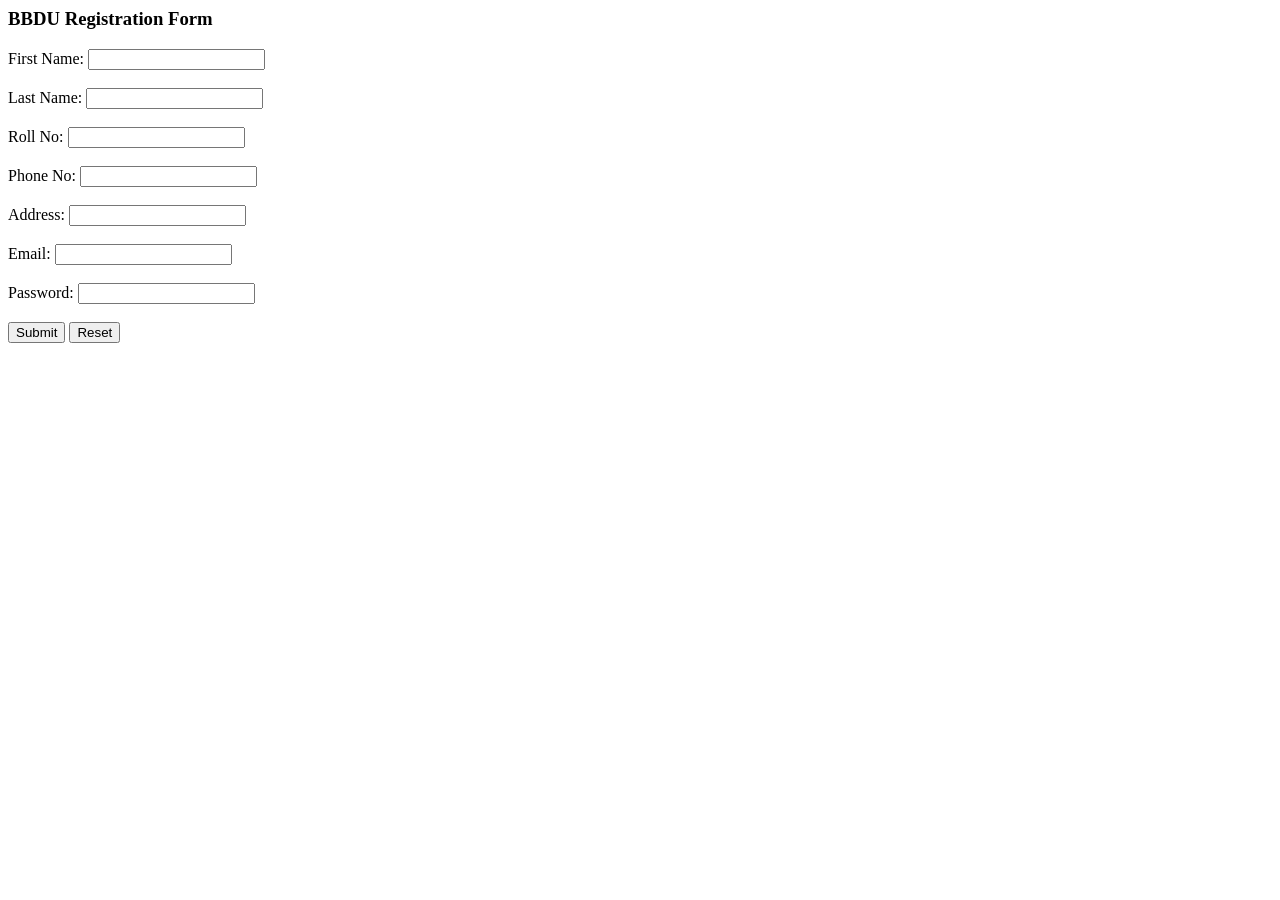
==== form.html @ a87cd58d "first commit" ====
<html>
<head>
    <title>BBDU Registration Form</title>
</head>
<body>

<h3>BBDU Registration Form</h3>

<form>
    First Name: <input type="text"><br><br>
    Last Name: <input type="text"><br><br>
    Roll No: <input type="text"><br><br>
    Phone No: <input type="tel"><br><br>
    Address: <input type="text"><br><br>
    Email: <input type="email"><br><br>
    Password: <input type="password"><br><br>

    <button type="submit">Submit</button>
    <button type="reset">Reset</button>
</form>

</body>
</html>
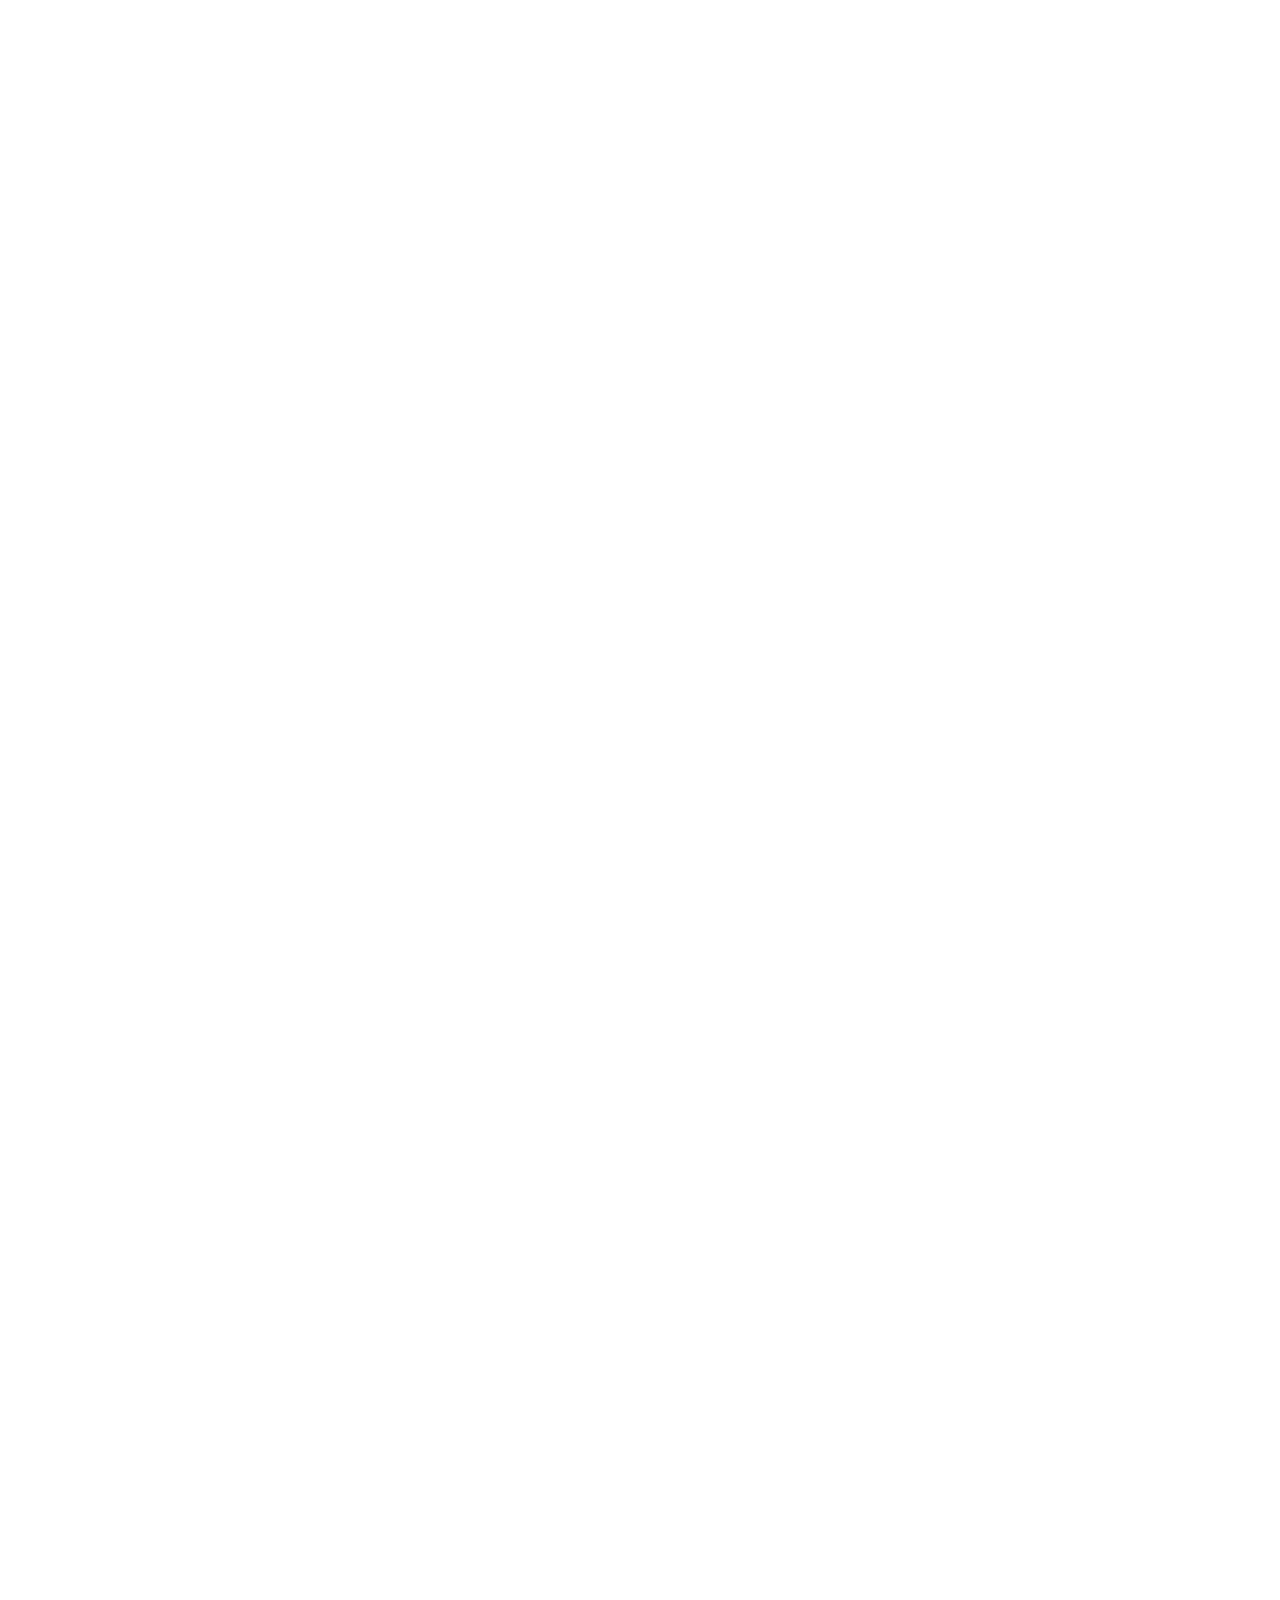
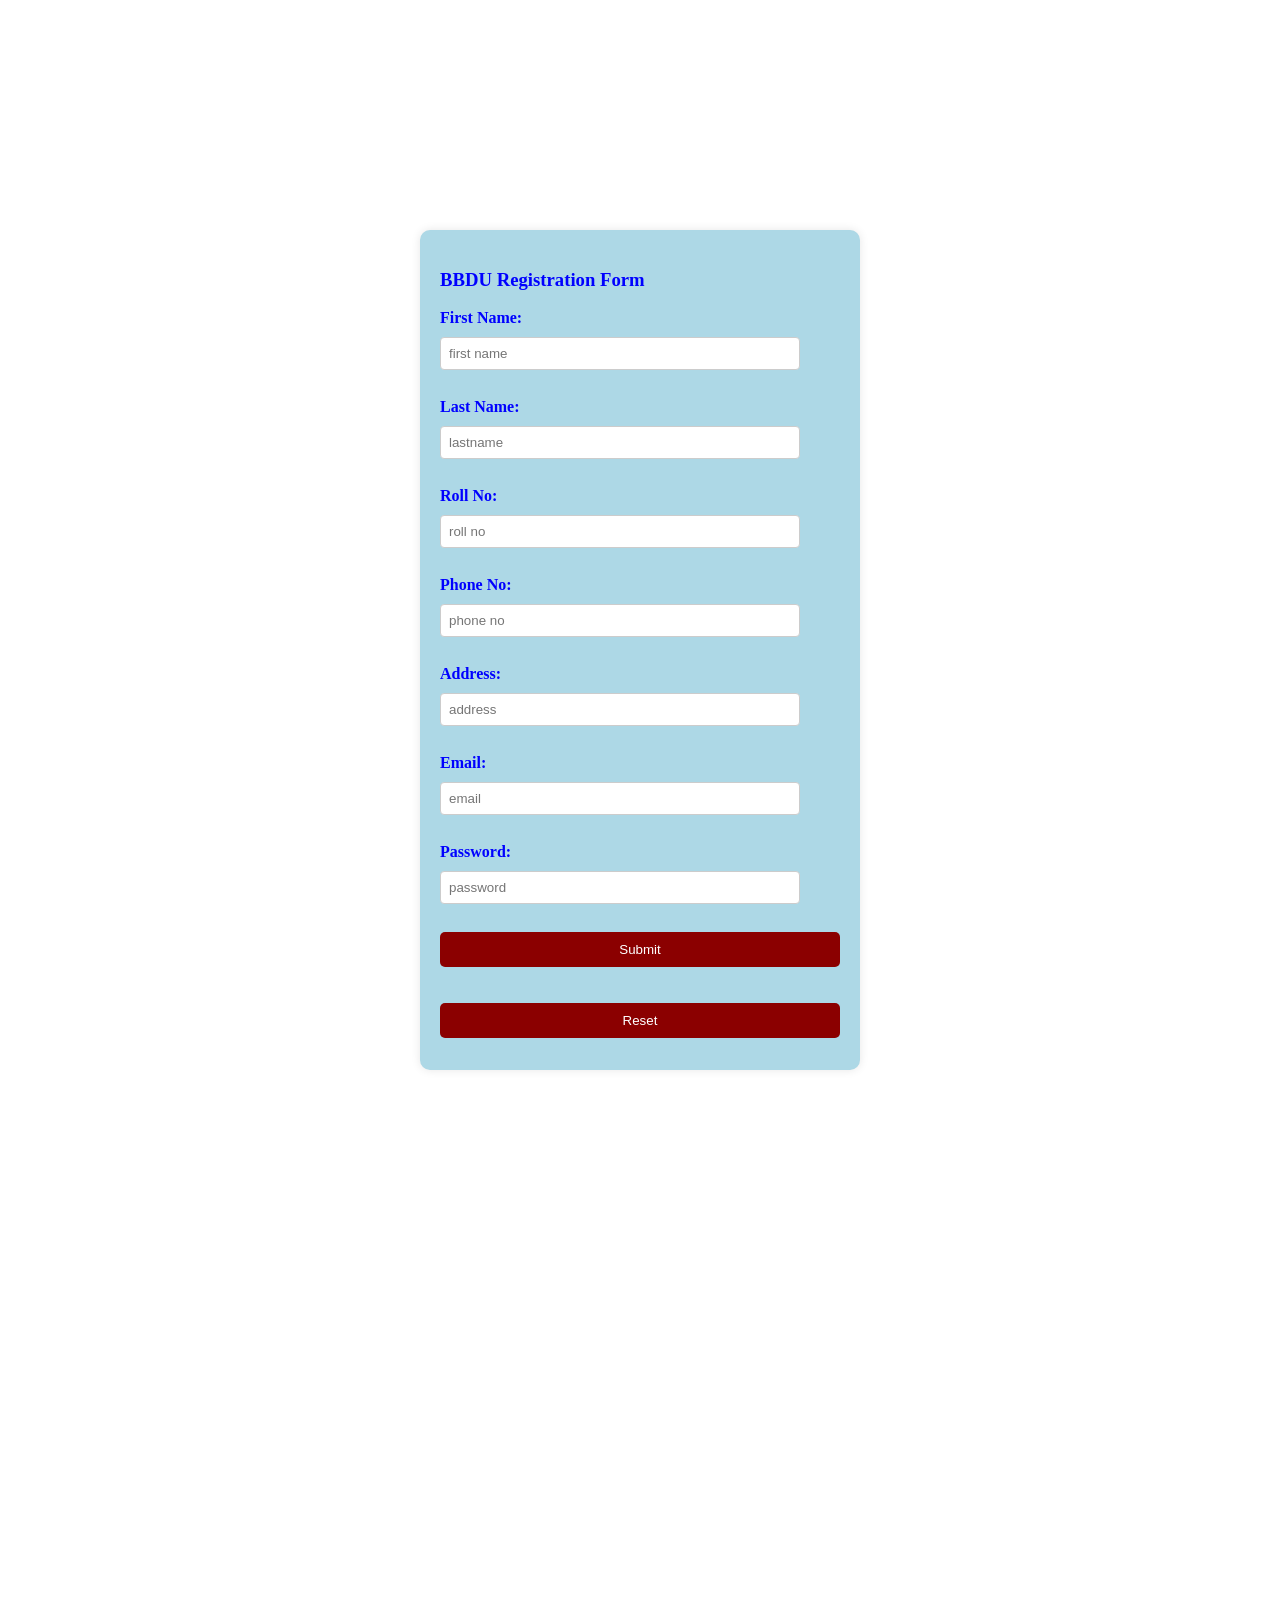
==== commit 898af1ab: "changes" ====
--- a/form.html
+++ b/form.html
@@ -2,22 +2,31 @@
 <head>
     <title>BBDU Registration Form</title>
 </head>
+<link rel="stylesheet" href="style.css">
 <body>
+<div class="container">
 
 <h3>BBDU Registration Form</h3>
 
-<form>
-    First Name: <input type="text"><br><br>
-    Last Name: <input type="text"><br><br>
-    Roll No: <input type="text"><br><br>
-    Phone No: <input type="tel"><br><br>
-    Address: <input type="text"><br><br>
-    Email: <input type="email"><br><br>
-    Password: <input type="password"><br><br>
+<form action="submit.php" method="post">
+<label for="fname">First Name:</label>
+<input type="text" placeholder="first name" required><br><br>
+<label for="lname">Last Name:</label>
+<input type="text" placeholder="lastname" required><br><br>
+<label for="rollno">Roll No:</label>
+<input type="text" placeholder="roll no" required><br><br>
+<label for="phone">Phone No:</label>
+<input type="tel" placeholder="phone no" required><br><br>
+<label for="address">Address:</label>
+<input type="text" placeholder="address"><br><br>
+<label for="email">Email:</label>
+<input type="email" placeholder="email" required><br><br>
+<label for="password">Password:</label>
+<input type="password" placeholder="password" required><br><br>
 
-    <button type="submit">Submit</button>
+    <button type="submit">Submit</button><br><br>
     <button type="reset">Reset</button>
 </form>
-
+</div>
 </body>
 </html>
--- a/style.css
+++ b/style.css
@@ -0,0 +1,47 @@
+body{
+    color:blue;
+    margin:0;
+    padding:0;
+    background-color:white;
+    align-items: center;
+    justify-content: center;
+    display: flex;
+    height: 500vh;
+}
+div{
+    background-color:lightblue;
+    width:400px;
+    padding:20px;
+    height:800px;
+    border-radius:10px;
+    box-shadow:0 0 10px rgba(0,0,0,0.1);
+}
+container{
+    background-color:white;
+    width:400%;
+    margin: 30px auto;
+}
+button{
+    background-color:darkred;
+    color:white;
+    padding:10px 20px;
+    border:none;
+    border-radius:5px;
+    cursor:pointer;
+    align-items: center;
+    justify-content: center;
+    display: flex;
+    width: 100%;
+}
+label{
+    display:block;
+    margin-bottom:10px;
+    font-weight: bold;
+}
+input{
+    width: 90%;
+    padding: 8px;
+    margin-bottom: 10px;
+    border: 1px solid #ccc;
+    border-radius: 4px;
+} 
